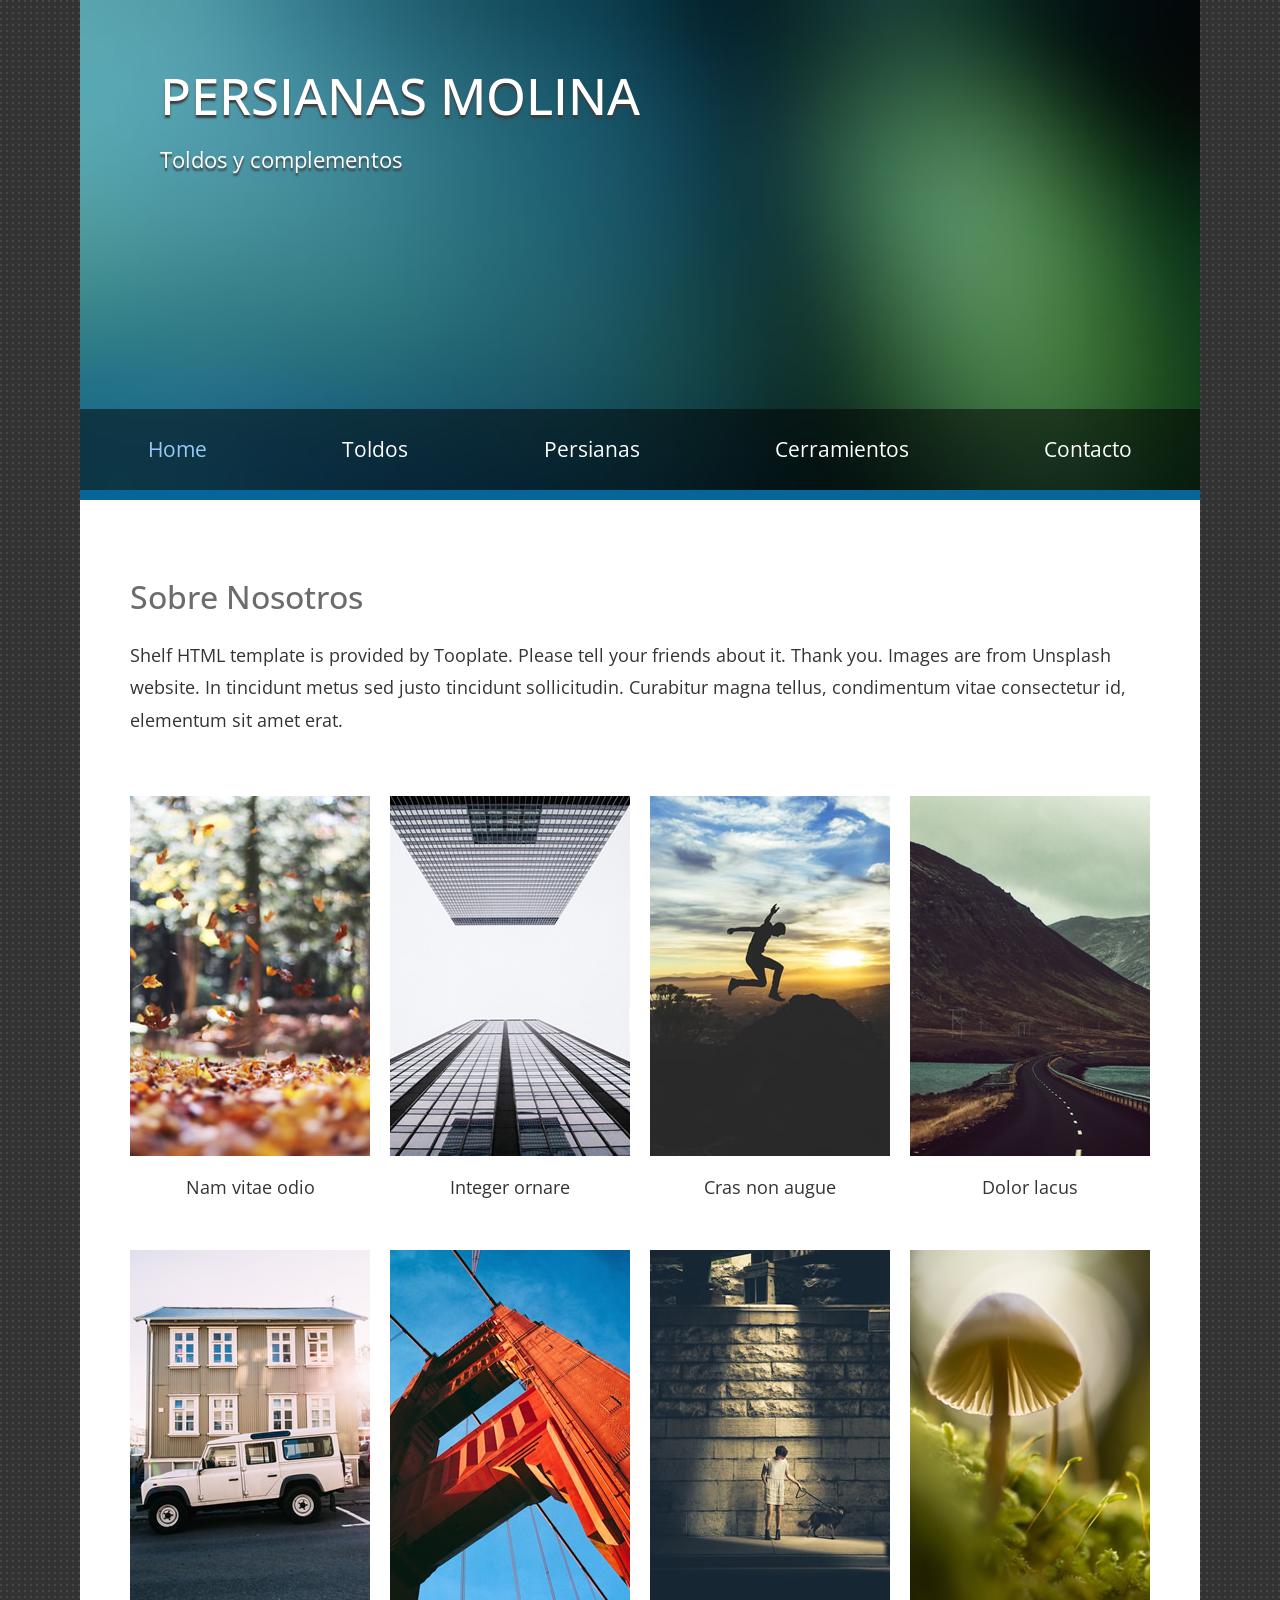
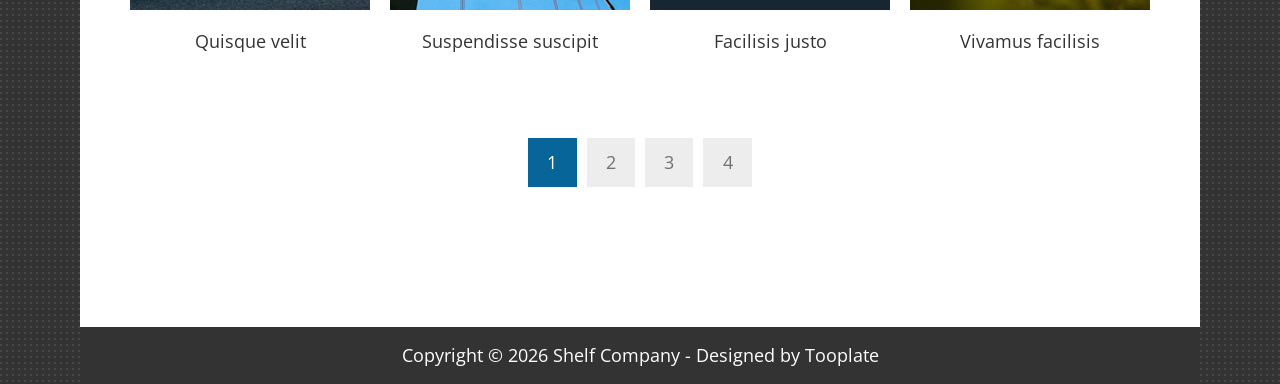
==== 2092_shelf/index.html @ e7275825 "proyecto_persianasMolina Proyecto persianas molina" ====
<!DOCTYPE html>
<html>
<head>
    <meta charset="utf-8">
    <meta http-equiv="X-UA-Compatible" content="IE=edge">
    <meta name="viewport" content="width=device-width, initial-scale=1">

    <title>Persianas Molina</title>

    <link rel="stylesheet" href="https://fonts.googleapis.com/css?family=Open+Sans:300,400">  <!-- Google web font "Open Sans" -->
    <link rel="stylesheet" href="font-awesome-4.7.0/css/font-awesome.min.css">                <!-- Font Awesome -->
    <link rel="stylesheet" href="css/bootstrap.min.css">                                      <!-- Bootstrap style -->
    <link rel="stylesheet" href="css/tooplate-style.css">                                   <!-- Templatemo style -->


</head>

    <body>

        <div class="container">
            <header class="tm-site-header">
                <h1 class="tm-site-name">Persianas Molina</h1>
                <p class="tm-site-description">Toldos y complementos</p>

                <nav class="navbar navbar-expand-md tm-main-nav-container">
                    <button class="navbar-toggler" type="button" data-toggle="collapse" data-target="#tmMainNav" aria-controls="tmMainNav" aria-expanded="false" aria-label="Toggle navigation">
                            <i class="fa fa-bars"></i>
                    </button>

                    <div class="collapse navbar-collapse tm-main-nav" id="tmMainNav">
                        <ul class="nav nav-fill tm-main-nav-ul">
                            <li class="nav-item"><a class="nav-link active" href="index.html">Home</a></li>
                            <li class="nav-item"><a class="nav-link" href="#">Toldos</a></li>
                            <li class="nav-item"><a class="nav-link" href="#">Persianas</a></li>
                            <li class="nav-item"><a class="nav-link" href="team.html">Cerramientos</a></li>
                            <li class="nav-item"><a class="nav-link" href="contact.html">Contacto</a></li>
                        </ul>
                    </div>
                </nav>

            </header>

            <div class="tm-main-content">
                <section class="tm-margin-b-l">
                    <header>
                        <h2 class="tm-main-title">Sobre Nosotros  </h2>
                    </header>

                    <p>Shelf HTML template is provided by Tooplate. Please tell your friends about it. Thank you. Images are from Unsplash website. In tincidunt metus sed justo tincidunt sollicitudin. Curabitur magna tellus, condimentum vitae consectetur id, elementum sit amet erat.</p>

                    <div class="tm-gallery">
                        <div class="row">
                            <figure class="col-lg-3 col-md-4 col-sm-6 col-12 tm-gallery-item">
                                <a href="preview.html">
                                    <div class="tm-gallery-item-overlay">
                                        <img src="img/image-01.jpg" alt="Image" class="img-fluid tm-img-center">
                                    </div>

                                    <p class="tm-figcaption">Nam vitae odio</p>
                                </a>
                            </figure>
                            <figure class="col-lg-3 col-md-4 col-sm-6 col-12 tm-gallery-item">
                                <a href="preview.html">
                                    <div class="tm-gallery-item-overlay">
                                        <img src="img/image-02.jpg" alt="Image" class="img-fluid tm-img-center">
                                    </div>
                                    <p class="tm-figcaption">Integer ornare</p>
                                </a>
                            </figure>
                            <figure class="col-lg-3 col-md-4 col-sm-6 col-12 tm-gallery-item">
                                <a href="preview.html">
                                    <div class="tm-gallery-item-overlay">
                                        <img src="img/image-03.jpg" alt="Image" class="img-fluid tm-img-center">
                                    </div>
                                    <p class="tm-figcaption">Cras non augue</p>
                                </a>
                            </figure>
                            <figure class="col-lg-3 col-md-4 col-sm-6 col-12 tm-gallery-item">
                                <a href="preview.html">
                                    <div class="tm-gallery-item-overlay">
                                        <img src="img/image-04.jpg" alt="Image" class="img-fluid tm-img-center">
                                    </div>
                                    <p class="tm-figcaption">Dolor lacus</p>
                                </a>
                            </figure>
                            <figure class="col-lg-3 col-md-4 col-sm-6 col-12 tm-gallery-item">
                                <a href="preview.html">
                                    <div class="tm-gallery-item-overlay">
                                        <img src="img/image-05.jpg" alt="Image" class="img-fluid tm-img-center">
                                    </div>
                                    <p class="tm-figcaption">Quisque velit</p>
                                </a>
                            </figure>
                            <figure class="col-lg-3 col-md-4 col-sm-6 col-12 tm-gallery-item">
                                <a href="preview.html">
                                    <div class="tm-gallery-item-overlay">
                                        <img src="img/image-06.jpg" alt="Image" class="img-fluid tm-img-center">
                                    </div>
                                    <p class="tm-figcaption">Suspendisse suscipit</p>
                                </a>
                            </figure>
                            <figure class="col-lg-3 col-md-4 col-sm-6 col-12 tm-gallery-item">
                                <a href="preview.html">
                                    <div class="tm-gallery-item-overlay">
                                        <img src="img/image-07.jpg" alt="Image" class="img-fluid tm-img-center">
                                    </div>
                                    <p class="tm-figcaption">Facilisis justo</p>
                                </a>
                            </figure>
                            <figure class="col-lg-3 col-md-4 col-sm-6 col-12 tm-gallery-item">
                                <a href="preview.html">
                                    <div class="tm-gallery-item-overlay">
                                        <img src="img/image-08.jpg" alt="Image" class="img-fluid tm-img-center">
                                    </div>
                                    <p class="tm-figcaption">Vivamus facilisis</p>
                                </a>
                            </figure>
                        </div>
                    </div>

                    <nav class="tm-gallery-nav">
                        <ul class="nav justify-content-center">
                            <li class="nav-item"><a class="nav-link active" href="#">1</a></li>
                            <li class="nav-item"><a class="nav-link" href="#">2</a></li>
                            <li class="nav-item"><a class="nav-link" href="#">3</a></li>
                            <li class="nav-item"><a class="nav-link" href="#">4</a></li>
                        </ul>
                    </nav>
                </section>

                
            </div>

            <footer>
                Copyright &copy; <span class="tm-current-year">2018</span> Shelf Company

                - Designed by Tooplate
            </footer>
        </div>

        <!-- load JS files -->
        <script src="js/jquery-1.11.3.min.js"></script>         <!-- jQuery (https://jquery.com/download/) -->
        <script src="js/popper.min.js"></script>                <!-- Popper (https://popper.js.org/) -->
        <script src="js/bootstrap.min.js"></script>             <!-- Bootstrap (https://getbootstrap.com/) -->
        <script>

            $(document).ready(function(){

                // Update the current year in copyright
                $('.tm-current-year').text(new Date().getFullYear());

            });

        </script>

</body>
</html>
---- 2092_shelf/css/tooplate-style.css ----
/*

Template 2092 Shelf

http://www.tooplate.com/view/2092-shelf

*/

body {
	font-family: 'Open Sans', Helvetica, Arial, sans-serif;
	font-size: 18px;
	background: url('../img/shelf-bg.jpg');
	padding: 0 15px;
	overflow-x: hidden;
}

a, button { transition: all 0.3s ease; }
a:hover,
a:focus {
	text-decoration: none;
	outline: none;
}
h1, h2, h3, h4, h5, h6 { line-height: 1.4; }
p {
	line-height: 1.8;
	margin-bottom: 0;
}

p, .tm-gallery-item .tm-figcaption { color: #333; }
.tm-font-thin { font-weight: 300; }

button {
	cursor: pointer;
	border: none;
}
button:focus { outline: none; }

.tm-btn {
	display: inline-block;
	font-size: 1.2rem;
	padding-top: 12px;
	padding-bottom: 12px;
	text-align: center;
	width: 160px;
}

.tm-btn-blue {
	color: white;
	background-color: #186e9d;
}

.tm-btn-blue:hover,
.tm-btn-blue:focus {
	color: white;
	background-color: #389fd7;
}

.tm-btn-gray {
	color: #186e9d;
	background-color: #ededed;
}

.tm-btn-gray:hover,
.tm-btn-gray:focus {
	background-color: #c6c6c6;
}

.tm-blue-text { color: #186e9d; }
.tm-green-text { color: #C5F9D0; }

.navbar-toggler {
	background: rgba(0,0,0,0.5);
    border: none;
    border-radius: 0;
    color: white;
    display: block;
    padding: 0.6rem 1rem;
    margin-left: auto;
    margin-right: 0;
}

.container {
	background-color: white;
    max-width: 1120px;
    padding: 0;
    margin: 0 auto;
}

.tm-site-name {
	font-size: 3.2rem;
	text-transform: uppercase;
}

.tm-site-name,
.tm-site-description {
	color: white;
	text-shadow: 0px 3px 2px rgba(62,62,62,1);
}

.tm-site-description { font-size: 1.4rem; }

.tm-site-header {
	background: url('../img/fondoPrincipal.jpg') no-repeat;
	background-size: cover;
	height: 300px;
	padding: 60px 80px;
	position: relative;
	border-bottom: 10px solid #076599;
}

.tm-main-nav-ul { flex-flow: column; }

.tm-main-nav-container {
	position: fixed;
    width: 100%;
	top: 5px;
	right: 10px;
    width: 200px;
    z-index: 1000;
}

.tm-main-nav { background-color: rgba(0,0,0,0.5); }

.tm-main-nav .nav-link {
	color: white;
	font-size: 1.3rem;
	padding: 15px 20px;
}

.tm-main-nav .nav-link.active,
.tm-main-nav .nav-link:hover,
.tm-main-nav .nav-link:focus {
	color: #9AC9F7;
}

.tm-main-content { padding: 35px 30px; }

.tm-main-title {
	color: #6C6C6C;
	margin-bottom: 1.2rem;
}

.tm-gallery {
	padding-top: 60px;
	padding-bottom: 35px;
	margin: 0 auto;
}

.tm-gallery .row {
	margin-left: -10px;
	margin-right: -10px;
}

.tm-gallery-item {
	padding-left: 10px;
	padding-right: 10px;
}

.tm-gallery-item img {
	opacity: 1;
	-webkit-transition: .3s ease-in-out;
	transition: .3s ease-in-out;
}

/* https://codepen.io/nxworld/pen/ZYNOBZ */
.tm-gallery-item-overlay {
	background: #0066CC;
	max-width: 240px;
	margin-left: auto;
	margin-right: auto;
}

.tm-gallery-item:hover img { opacity: 0.5; }
.tm-gallery-item:hover .tm-figcaption {	color: #186e9d; }

.tm-img-center {
	display: block;
	margin-left: auto;
	margin-right: auto;
}

.tm-img-center-sm {
	display: block;
	margin-left: auto;
	margin-right: auto;
}

.tm-figcaption {
	padding-top: 15px;
	padding-bottom: 30px;
	text-align: center;
}

.tm-gallery-nav { text-align: center; }

.tm-gallery-nav .nav-item {
	margin-right: 10px;
	margin-bottom: 10px;
}

.tm-gallery-nav .nav-item:last-child { margin-right: 0; }

.tm-gallery-nav .nav-link {
	background-color: #EDEDED;
	color: #717171;
    padding: .7rem 1.2rem;
}

.tm-gallery-nav .nav-item:last-child { margin-right: 0; }
.tm-gallery-nav	.nav-link.active,
.tm-gallery-nav .nav-link:focus,
.tm-gallery-nav .nav-link:hover {
	background: #076599;
    color: white;
}

.media-body {
    -ms-flex: 1;
    flex: 1 1 auto;
    width: 100%;
}

.tm-margin-b-l { margin-bottom: 60px; }
.tm-margin-b-ll { margin-bottom: 80px; }
.tm-margin-b-xl { margin-bottom: 100px; }
.tm-margin-b { margin-bottom: 25px; }
.tm-margin-b-30 { margin-bottom: 30px; }
.tm-margin-b-p,
p.tm-margin-b-p { margin-bottom: 35px; }
.tm-margin-r-20 { margin-right: 20px; }
.tm-margin-b-s { margin-bottom: 8px; }
.no-pad-b { padding-bottom: 0; }
.tm-small-pad { padding: 40px 35px; }

.tm-highlight {
	background-color: #076599;
	color: white;
	padding: 50px 30px;
}

.tm-highlight-w-icon { flex-flow: column; }
.tm-highlight-icon { padding: 0 0 30px 0; }
.tm-highlight p { color: white; }

.tm-white-bordered-btn {
	color: white;
    border: 1px solid white;
    padding: 10px 25px;
    display: inline-block;
}

.tm-white-bordered-btn:hover,
.tm-white-bordered-btn:focus {
	background-color: white;
}

.tm-fa-6x { font-size: 6em; }
.tm-h3 { font-size: 1.5rem; }

footer {
	background-color: rgba(0,0,0,0.8);
	color: white;
	padding: 15px;
	text-align: center;
}

footer a {
	color: white;
}

footer a:hover {
	color: #FF3;
}


.form-control {
	border: 1px solid rgba(0, 0, 0, 0.37);
	border-radius: 0;
	font-size: 1.2rem;
	padding: .75rem .75rem;
}
.form-control:focus { border-color: #076599; }
.tm-overflow-auto { overflow: auto; }
#google-map {
    height: 360px;
    width: 100%;
}

@media (min-width: 576px) {
	.tm-main-content { padding: 75px 50px 70px;	}
	.tm-main-content.no-pad-b { padding: 75px 50px 0; }
	.tm-gallery { max-width: 500px;	}
	.tm-highlight { padding: 40px; }
	.tm-highlight-w-icon { flex-flow: row; }
	.tm-highlight-icon { padding: 20px 50px 0 0; }
}

@media (min-width: 768px) {
	.tm-main-nav-ul {
		flex-flow: row;
		width: 100%;
	}
	.tm-main-nav-container {
		position: absolute;
		left: 0;
    	bottom: 0;
    	right: auto;
    	top: auto;
    	padding: 0;
    	width: 100%;
	}
	.tm-main-nav .nav-link { padding: 10px 15px; }
	.tm-gallery { max-width: 760px;	}
	.tm-highlight { padding: 50px 100px; }
	.tm-small-pad { padding: 40px 35px; }
	.tm-img-center-sm {	margin-left: 0;	}
}

@media (min-width: 992px) {
	.tm-site-header { height: 400px; }
	.tm-main-nav .nav-link { padding: 15px 20px; }
	.tm-gallery { max-width: none; }
}

@media (min-width: 1200px) {
	.container { max-width: 1120px; }
	.tm-site-header { height: 500px; }
	.tm-main-nav .nav-link { padding: 25px; }
}

@media (max-height: 360px) {
	.tm-main-nav .nav-link {
		font-size: 1rem;
		padding: 10px 15px;
	}
}
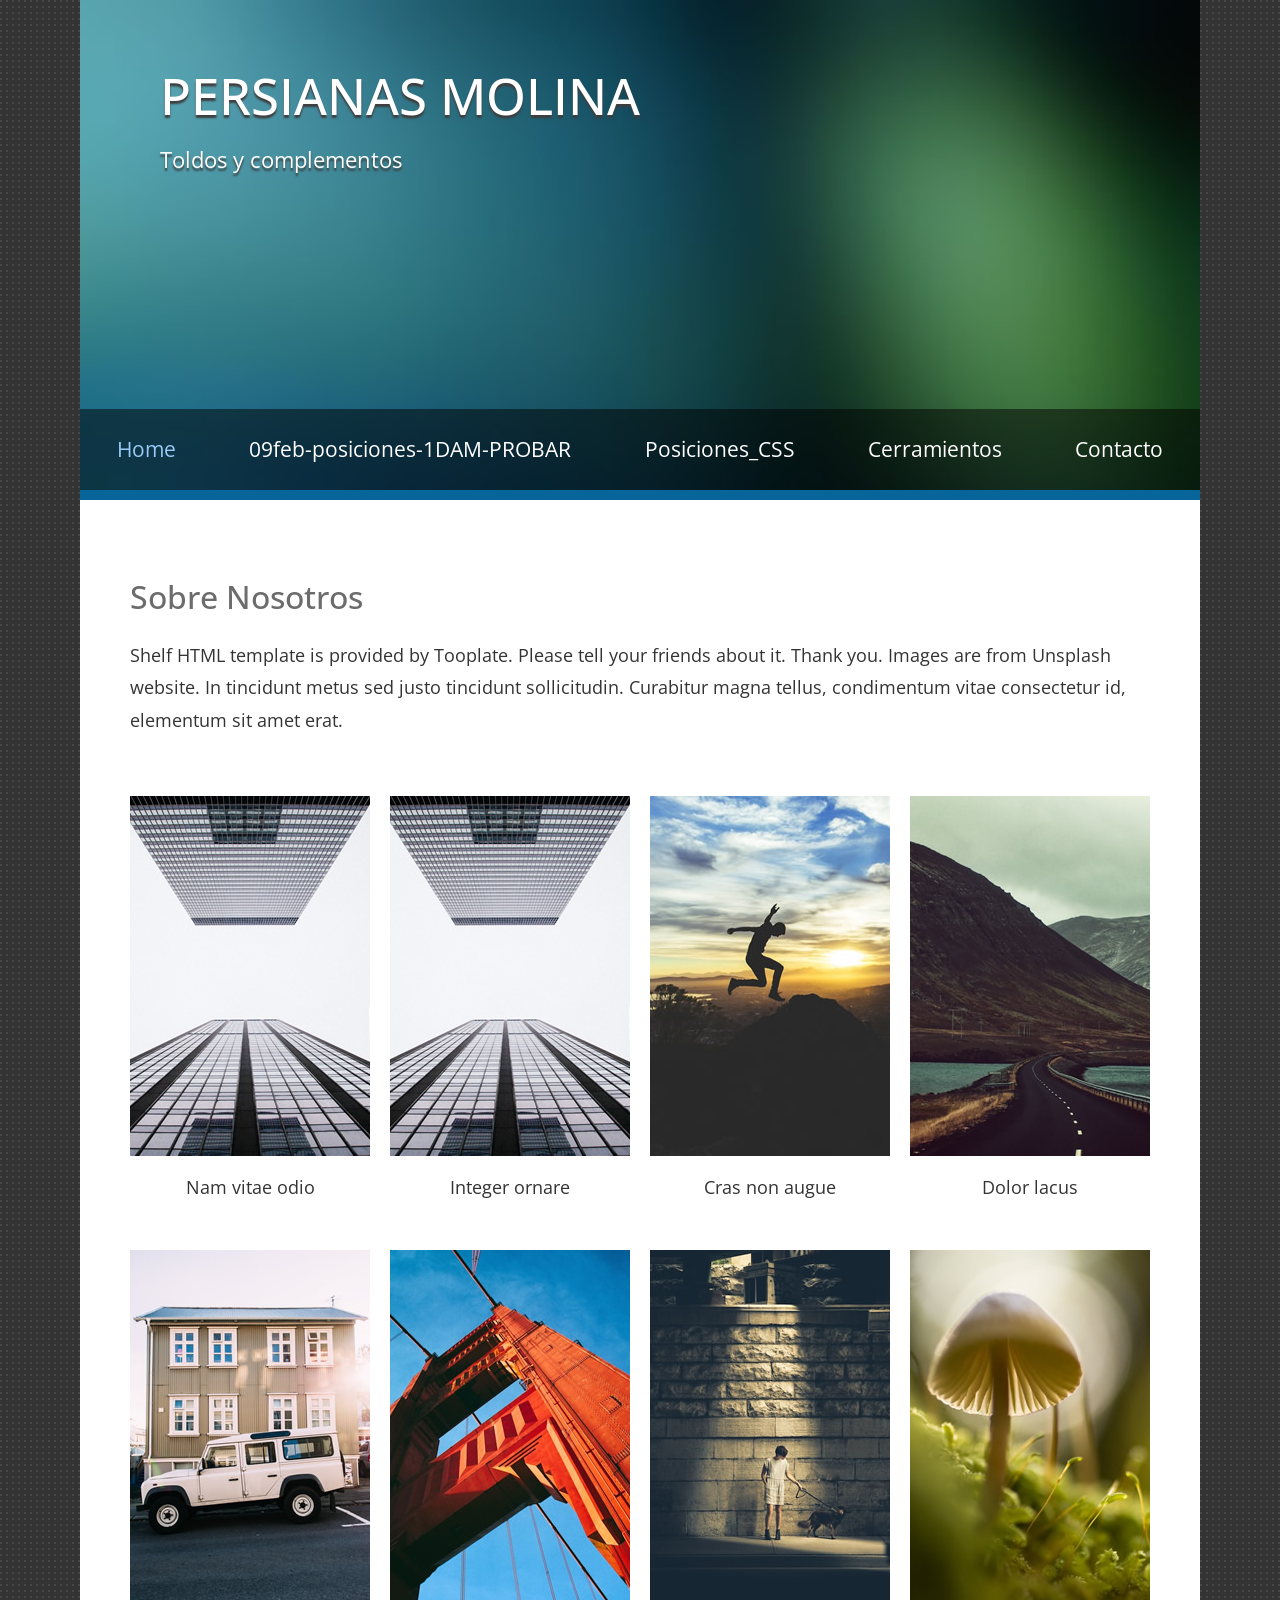
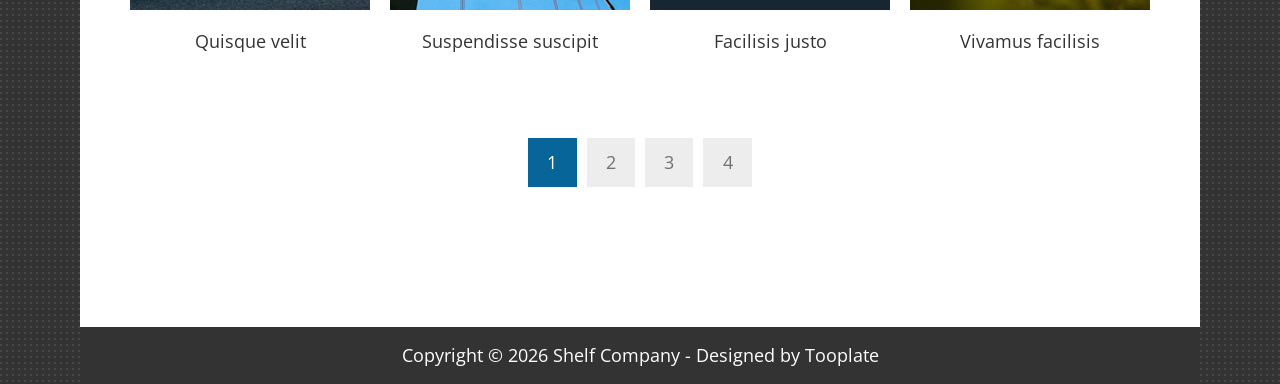
==== commit 5932c64d: "Página actualizada Clase del día 09/02/2021" ====
--- a/2092_shelf/index.html
+++ b/2092_shelf/index.html
@@ -30,8 +30,8 @@
                     <div class="collapse navbar-collapse tm-main-nav" id="tmMainNav">
                         <ul class="nav nav-fill tm-main-nav-ul">
                             <li class="nav-item"><a class="nav-link active" href="index.html">Home</a></li>
-                            <li class="nav-item"><a class="nav-link" href="#">Toldos</a></li>
-                            <li class="nav-item"><a class="nav-link" href="#">Persianas</a></li>
+                            <li class="nav-item"><a class="nav-link" href="09feb-posiciones-1DAM-PROBAR.html">09feb-posiciones-1DAM-PROBAR</a></li>
+                            <li class="nav-item"><a class="nav-link" href="Posiciones_CSS.html">Posiciones_CSS</a></li>
                             <li class="nav-item"><a class="nav-link" href="team.html">Cerramientos</a></li>
                             <li class="nav-item"><a class="nav-link" href="contact.html">Contacto</a></li>
                         </ul>
@@ -53,7 +53,7 @@
                             <figure class="col-lg-3 col-md-4 col-sm-6 col-12 tm-gallery-item">
                                 <a href="preview.html">
                                     <div class="tm-gallery-item-overlay">
-                                        <img src="img/image-01.jpg" alt="Image" class="img-fluid tm-img-center">
+                                        <img src="img/image-02.jpg" alt="Image" class="img-fluid tm-img-center">
                                     </div>
 
                                     <p class="tm-figcaption">Nam vitae odio</p>
@@ -128,7 +128,7 @@
                     </nav>
                 </section>
 
-                
+
             </div>
 
             <footer>
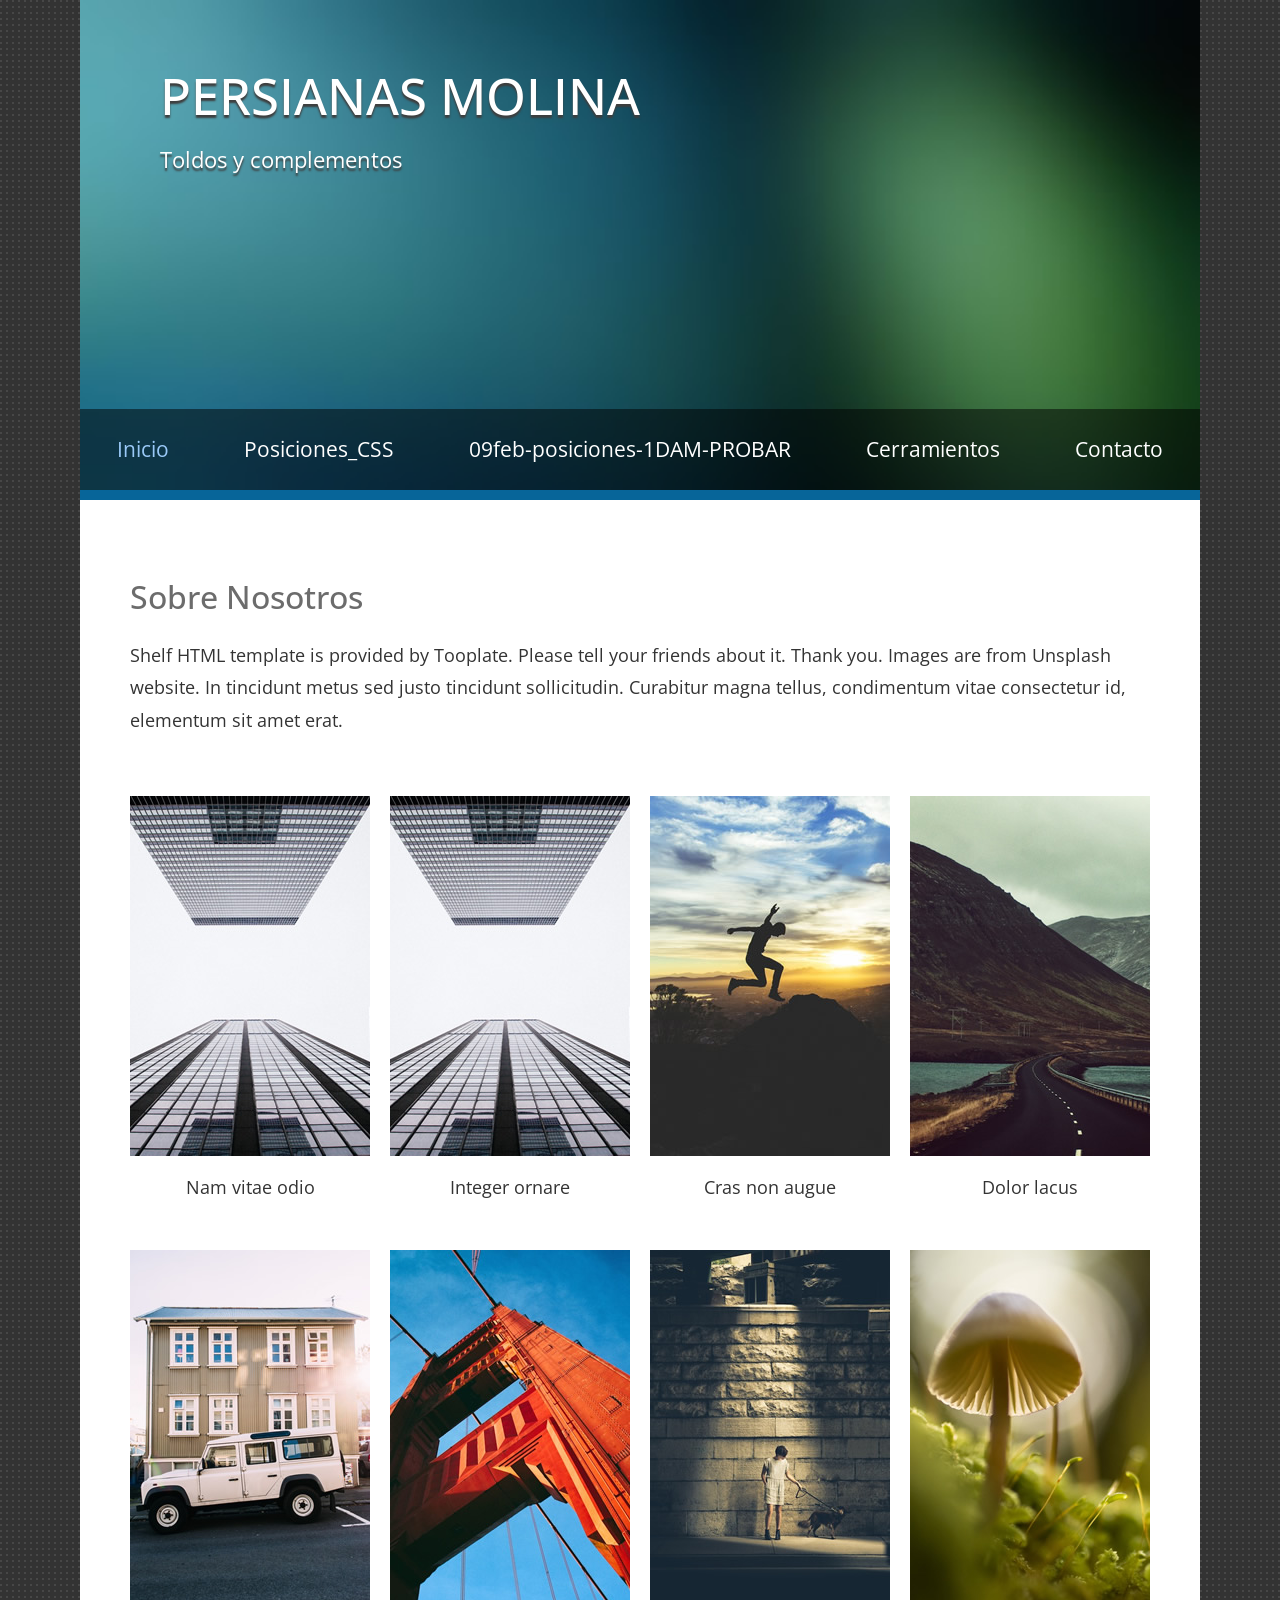
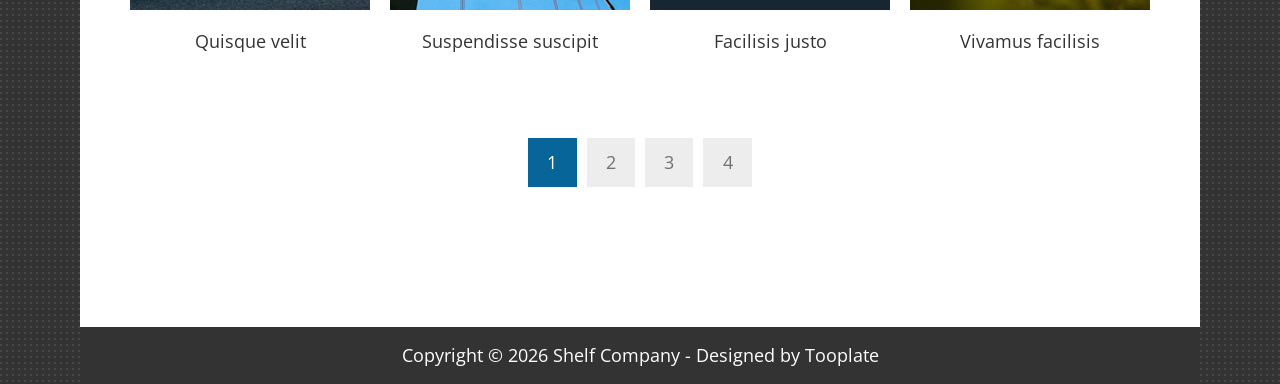
==== commit c9995850: "página actualizada 09/02/2021" ====
--- a/2092_shelf/index.html
+++ b/2092_shelf/index.html
@@ -1,157 +1,158 @@
 <!DOCTYPE html>
 <html>
+
 <head>
-    <meta charset="utf-8">
-    <meta http-equiv="X-UA-Compatible" content="IE=edge">
-    <meta name="viewport" content="width=device-width, initial-scale=1">
+  <meta charset="utf-8">
+  <meta http-equiv="X-UA-Compatible" content="IE=edge">
+  <meta name="viewport" content="width=device-width, initial-scale=1">
 
-    <title>Persianas Molina</title>
+  <title>Persianas Molina</title>
 
-    <link rel="stylesheet" href="https://fonts.googleapis.com/css?family=Open+Sans:300,400">  <!-- Google web font "Open Sans" -->
-    <link rel="stylesheet" href="font-awesome-4.7.0/css/font-awesome.min.css">                <!-- Font Awesome -->
-    <link rel="stylesheet" href="css/bootstrap.min.css">                                      <!-- Bootstrap style -->
-    <link rel="stylesheet" href="css/tooplate-style.css">                                   <!-- Templatemo style -->
+  <link rel="stylesheet" href="https://fonts.googleapis.com/css?family=Open+Sans:300,400"> <!-- Google web font "Open Sans" -->
+  <link rel="stylesheet" href="font-awesome-4.7.0/css/font-awesome.min.css"> <!-- Font Awesome -->
+  <link rel="stylesheet" href="css/bootstrap.min.css"> <!-- Bootstrap style -->
+  <link rel="stylesheet" href="css/tooplate-style.css"> <!-- Templatemo style -->
 
 
 </head>
 
-    <body>
+<body>
 
-        <div class="container">
-            <header class="tm-site-header">
-                <h1 class="tm-site-name">Persianas Molina</h1>
-                <p class="tm-site-description">Toldos y complementos</p>
+  <div class="container">
+    <header class="tm-site-header">
+      <h1 class="tm-site-name">Persianas Molina</h1>
+      <p class="tm-site-description">Toldos y complementos</p>
 
-                <nav class="navbar navbar-expand-md tm-main-nav-container">
-                    <button class="navbar-toggler" type="button" data-toggle="collapse" data-target="#tmMainNav" aria-controls="tmMainNav" aria-expanded="false" aria-label="Toggle navigation">
-                            <i class="fa fa-bars"></i>
-                    </button>
+      <nav class="navbar navbar-expand-md tm-main-nav-container">
+        <button class="navbar-toggler" type="button" data-toggle="collapse" data-target="#tmMainNav" aria-controls="tmMainNav" aria-expanded="false" aria-label="Toggle navigation">
+          <i class="fa fa-bars"></i>
+        </button>
 
-                    <div class="collapse navbar-collapse tm-main-nav" id="tmMainNav">
-                        <ul class="nav nav-fill tm-main-nav-ul">
-                            <li class="nav-item"><a class="nav-link active" href="index.html">Home</a></li>
-                            <li class="nav-item"><a class="nav-link" href="09feb-posiciones-1DAM-PROBAR.html">09feb-posiciones-1DAM-PROBAR</a></li>
-                            <li class="nav-item"><a class="nav-link" href="Posiciones_CSS.html">Posiciones_CSS</a></li>
-                            <li class="nav-item"><a class="nav-link" href="team.html">Cerramientos</a></li>
-                            <li class="nav-item"><a class="nav-link" href="contact.html">Contacto</a></li>
-                        </ul>
-                    </div>
-                </nav>
+        <div class="collapse navbar-collapse tm-main-nav" id="tmMainNav">
+          <ul class="nav nav-fill tm-main-nav-ul">
+            <li class="nav-item"><a class="nav-link active" href="index.html">Inicio</a></li>
+            <li class="nav-item"><a class="nav-link" href="Posiciones_CSS.html">Posiciones_CSS</a></li>
+            <li class="nav-item"><a class="nav-link" href="09feb-posiciones-1DAM-PROBAR.html">09feb-posiciones-1DAM-PROBAR</a></li>
+            <li class="nav-item"><a class="nav-link" href="team.html">Cerramientos</a></li>
+            <li class="nav-item"><a class="nav-link" href="contact.html">Contacto</a></li>
+          </ul>
+        </div>
+      </nav>
 
-            </header>
+    </header>
 
-            <div class="tm-main-content">
-                <section class="tm-margin-b-l">
-                    <header>
-                        <h2 class="tm-main-title">Sobre Nosotros  </h2>
-                    </header>
+    <div class="tm-main-content">
+      <section class="tm-margin-b-l">
+        <header>
+          <h2 class="tm-main-title">Sobre Nosotros </h2>
+        </header>
 
-                    <p>Shelf HTML template is provided by Tooplate. Please tell your friends about it. Thank you. Images are from Unsplash website. In tincidunt metus sed justo tincidunt sollicitudin. Curabitur magna tellus, condimentum vitae consectetur id, elementum sit amet erat.</p>
+        <p>Shelf HTML template is provided by Tooplate. Please tell your friends about it. Thank you. Images are from Unsplash website. In tincidunt metus sed justo tincidunt sollicitudin. Curabitur magna tellus, condimentum vitae consectetur id,
+          elementum sit amet erat.</p>
 
-                    <div class="tm-gallery">
-                        <div class="row">
-                            <figure class="col-lg-3 col-md-4 col-sm-6 col-12 tm-gallery-item">
-                                <a href="preview.html">
-                                    <div class="tm-gallery-item-overlay">
-                                        <img src="img/image-02.jpg" alt="Image" class="img-fluid tm-img-center">
-                                    </div>
+        <div class="tm-gallery">
+          <div class="row">
+            <figure class="col-lg-3 col-md-4 col-sm-6 col-12 tm-gallery-item">
+              <a href="preview.html">
+                <div class="tm-gallery-item-overlay">
+                  <img src="img/image-02.jpg" alt="Image" class="img-fluid tm-img-center">
+                </div>
 
-                                    <p class="tm-figcaption">Nam vitae odio</p>
-                                </a>
-                            </figure>
-                            <figure class="col-lg-3 col-md-4 col-sm-6 col-12 tm-gallery-item">
-                                <a href="preview.html">
-                                    <div class="tm-gallery-item-overlay">
-                                        <img src="img/image-02.jpg" alt="Image" class="img-fluid tm-img-center">
-                                    </div>
-                                    <p class="tm-figcaption">Integer ornare</p>
-                                </a>
-                            </figure>
-                            <figure class="col-lg-3 col-md-4 col-sm-6 col-12 tm-gallery-item">
-                                <a href="preview.html">
-                                    <div class="tm-gallery-item-overlay">
-                                        <img src="img/image-03.jpg" alt="Image" class="img-fluid tm-img-center">
-                                    </div>
-                                    <p class="tm-figcaption">Cras non augue</p>
-                                </a>
-                            </figure>
-                            <figure class="col-lg-3 col-md-4 col-sm-6 col-12 tm-gallery-item">
-                                <a href="preview.html">
-                                    <div class="tm-gallery-item-overlay">
-                                        <img src="img/image-04.jpg" alt="Image" class="img-fluid tm-img-center">
-                                    </div>
-                                    <p class="tm-figcaption">Dolor lacus</p>
-                                </a>
-                            </figure>
-                            <figure class="col-lg-3 col-md-4 col-sm-6 col-12 tm-gallery-item">
-                                <a href="preview.html">
-                                    <div class="tm-gallery-item-overlay">
-                                        <img src="img/image-05.jpg" alt="Image" class="img-fluid tm-img-center">
-                                    </div>
-                                    <p class="tm-figcaption">Quisque velit</p>
-                                </a>
-                            </figure>
-                            <figure class="col-lg-3 col-md-4 col-sm-6 col-12 tm-gallery-item">
-                                <a href="preview.html">
-                                    <div class="tm-gallery-item-overlay">
-                                        <img src="img/image-06.jpg" alt="Image" class="img-fluid tm-img-center">
-                                    </div>
-                                    <p class="tm-figcaption">Suspendisse suscipit</p>
-                                </a>
-                            </figure>
-                            <figure class="col-lg-3 col-md-4 col-sm-6 col-12 tm-gallery-item">
-                                <a href="preview.html">
-                                    <div class="tm-gallery-item-overlay">
-                                        <img src="img/image-07.jpg" alt="Image" class="img-fluid tm-img-center">
-                                    </div>
-                                    <p class="tm-figcaption">Facilisis justo</p>
-                                </a>
-                            </figure>
-                            <figure class="col-lg-3 col-md-4 col-sm-6 col-12 tm-gallery-item">
-                                <a href="preview.html">
-                                    <div class="tm-gallery-item-overlay">
-                                        <img src="img/image-08.jpg" alt="Image" class="img-fluid tm-img-center">
-                                    </div>
-                                    <p class="tm-figcaption">Vivamus facilisis</p>
-                                </a>
-                            </figure>
-                        </div>
-                    </div>
+                <p class="tm-figcaption">Nam vitae odio</p>
+              </a>
+            </figure>
+            <figure class="col-lg-3 col-md-4 col-sm-6 col-12 tm-gallery-item">
+              <a href="preview.html">
+                <div class="tm-gallery-item-overlay">
+                  <img src="img/image-02.jpg" alt="Image" class="img-fluid tm-img-center">
+                </div>
+                <p class="tm-figcaption">Integer ornare</p>
+              </a>
+            </figure>
+            <figure class="col-lg-3 col-md-4 col-sm-6 col-12 tm-gallery-item">
+              <a href="preview.html">
+                <div class="tm-gallery-item-overlay">
+                  <img src="img/image-03.jpg" alt="Image" class="img-fluid tm-img-center">
+                </div>
+                <p class="tm-figcaption">Cras non augue</p>
+              </a>
+            </figure>
+            <figure class="col-lg-3 col-md-4 col-sm-6 col-12 tm-gallery-item">
+              <a href="preview.html">
+                <div class="tm-gallery-item-overlay">
+                  <img src="img/image-04.jpg" alt="Image" class="img-fluid tm-img-center">
+                </div>
+                <p class="tm-figcaption">Dolor lacus</p>
+              </a>
+            </figure>
+            <figure class="col-lg-3 col-md-4 col-sm-6 col-12 tm-gallery-item">
+              <a href="preview.html">
+                <div class="tm-gallery-item-overlay">
+                  <img src="img/image-05.jpg" alt="Image" class="img-fluid tm-img-center">
+                </div>
+                <p class="tm-figcaption">Quisque velit</p>
+              </a>
+            </figure>
+            <figure class="col-lg-3 col-md-4 col-sm-6 col-12 tm-gallery-item">
+              <a href="preview.html">
+                <div class="tm-gallery-item-overlay">
+                  <img src="img/image-06.jpg" alt="Image" class="img-fluid tm-img-center">
+                </div>
+                <p class="tm-figcaption">Suspendisse suscipit</p>
+              </a>
+            </figure>
+            <figure class="col-lg-3 col-md-4 col-sm-6 col-12 tm-gallery-item">
+              <a href="preview.html">
+                <div class="tm-gallery-item-overlay">
+                  <img src="img/image-07.jpg" alt="Image" class="img-fluid tm-img-center">
+                </div>
+                <p class="tm-figcaption">Facilisis justo</p>
+              </a>
+            </figure>
+            <figure class="col-lg-3 col-md-4 col-sm-6 col-12 tm-gallery-item">
+              <a href="preview.html">
+                <div class="tm-gallery-item-overlay">
+                  <img src="img/image-08.jpg" alt="Image" class="img-fluid tm-img-center">
+                </div>
+                <p class="tm-figcaption">Vivamus facilisis</p>
+              </a>
+            </figure>
+          </div>
+        </div>
 
-                    <nav class="tm-gallery-nav">
-                        <ul class="nav justify-content-center">
-                            <li class="nav-item"><a class="nav-link active" href="#">1</a></li>
-                            <li class="nav-item"><a class="nav-link" href="#">2</a></li>
-                            <li class="nav-item"><a class="nav-link" href="#">3</a></li>
-                            <li class="nav-item"><a class="nav-link" href="#">4</a></li>
-                        </ul>
-                    </nav>
-                </section>
+        <nav class="tm-gallery-nav">
+          <ul class="nav justify-content-center">
+            <li class="nav-item"><a class="nav-link active" href="#">1</a></li>
+            <li class="nav-item"><a class="nav-link" href="#">2</a></li>
+            <li class="nav-item"><a class="nav-link" href="#">3</a></li>
+            <li class="nav-item"><a class="nav-link" href="#">4</a></li>
+          </ul>
+        </nav>
+      </section>
 
 
-            </div>
+    </div>
 
-            <footer>
-                Copyright &copy; <span class="tm-current-year">2018</span> Shelf Company
+    <footer>
+      Copyright &copy; <span class="tm-current-year">2018</span> Shelf Company
 
-                - Designed by Tooplate
-            </footer>
-        </div>
+      - Designed by Tooplate
+    </footer>
+  </div>
 
-        <!-- load JS files -->
-        <script src="js/jquery-1.11.3.min.js"></script>         <!-- jQuery (https://jquery.com/download/) -->
-        <script src="js/popper.min.js"></script>                <!-- Popper (https://popper.js.org/) -->
-        <script src="js/bootstrap.min.js"></script>             <!-- Bootstrap (https://getbootstrap.com/) -->
-        <script>
+  <!-- load JS files -->
+  <script src="js/jquery-1.11.3.min.js"></script> <!-- jQuery (https://jquery.com/download/) -->
+  <script src="js/popper.min.js"></script> <!-- Popper (https://popper.js.org/) -->
+  <script src="js/bootstrap.min.js"></script> <!-- Bootstrap (https://getbootstrap.com/) -->
+  <script>
+    $(document).ready(function() {
 
-            $(document).ready(function(){
+      // Update the current year in copyright
+      $('.tm-current-year').text(new Date().getFullYear());
 
-                // Update the current year in copyright
-                $('.tm-current-year').text(new Date().getFullYear());
-
-            });
-
-        </script>
+    });
+  </script>
 
 </body>
+
 </html>
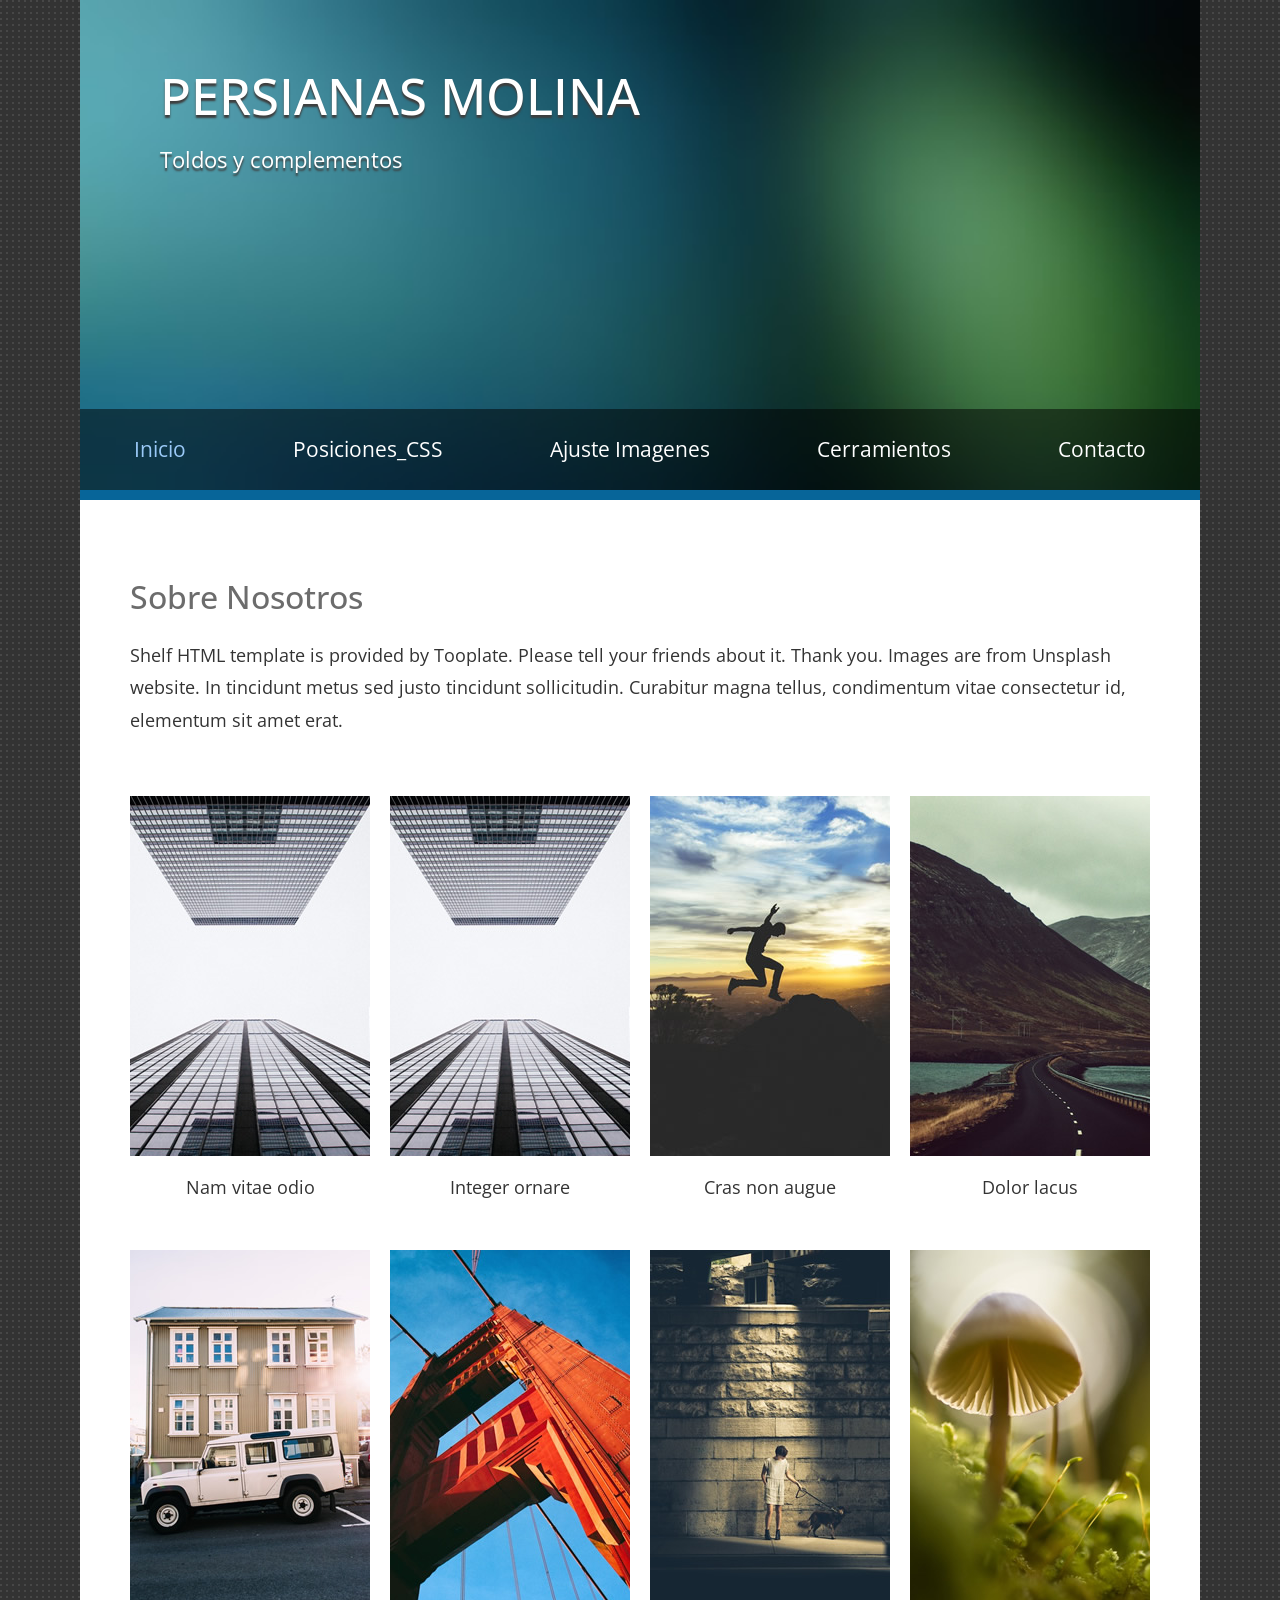
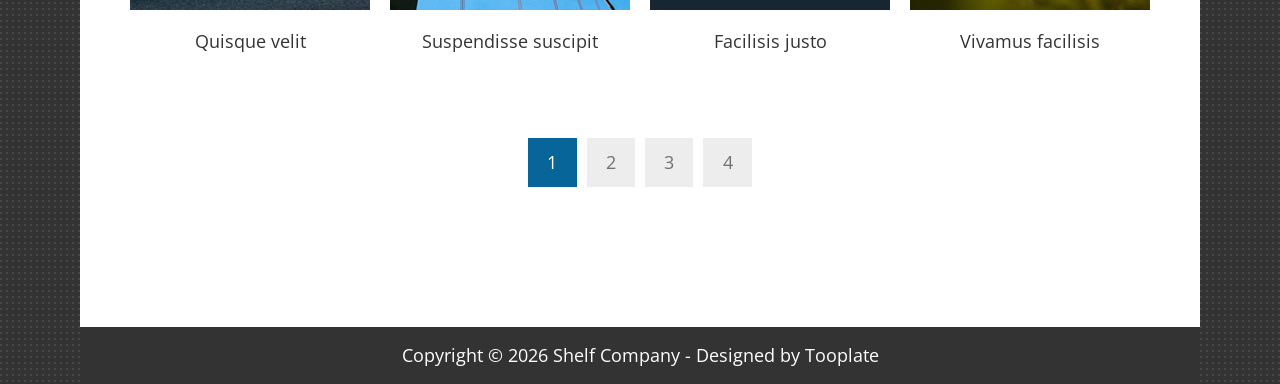
==== commit 416edd43: "actualizar página 20/02/2021" ====
--- a/2092_shelf/index.html
+++ b/2092_shelf/index.html
@@ -17,7 +17,6 @@
 </head>
 
 <body>
-
   <div class="container">
     <header class="tm-site-header">
       <h1 class="tm-site-name">Persianas Molina</h1>
@@ -32,7 +31,7 @@
           <ul class="nav nav-fill tm-main-nav-ul">
             <li class="nav-item"><a class="nav-link active" href="index.html">Inicio</a></li>
             <li class="nav-item"><a class="nav-link" href="Posiciones_CSS.html">Posiciones_CSS</a></li>
-            <li class="nav-item"><a class="nav-link" href="09feb-posiciones-1DAM-PROBAR.html">09feb-posiciones-1DAM-PROBAR</a></li>
+            <li class="nav-item"><a class="nav-link" href="posicionamientoImagenes.html">Ajuste Imagenes</a></li>
             <li class="nav-item"><a class="nav-link" href="team.html">Cerramientos</a></li>
             <li class="nav-item"><a class="nav-link" href="contact.html">Contacto</a></li>
           </ul>
